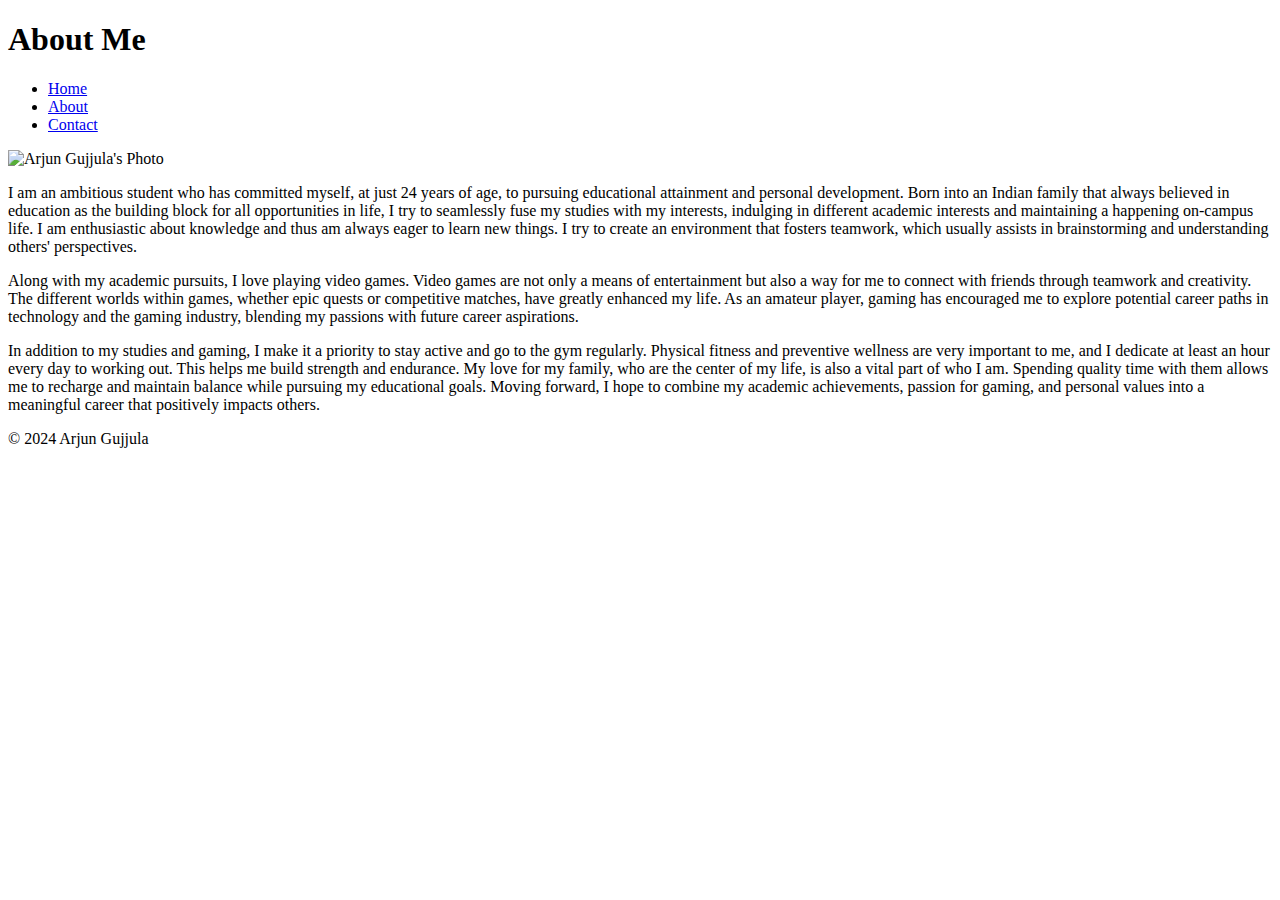
==== about.html @ ce628756 "about.html (a little about myself)" ====
<!DOCTYPE html>
<html lang="en">
<head>
    <meta charset="UTF-8">
    <meta name="viewport" content="width=device-width, initial-scale=1.0">
    <title>About Me | Arjun Gujjula's Portfolio</title>
    <link rel="stylesheet" href="styles.css"> <!-- Link to external CSS file for styling -->
</head>
<body>
    <!-- Header section for the About page -->
    <header>
        <h1>About Me</h1>
    </header>

    <!-- Navigation menu linking to other pages -->
    <nav>
        <ul>
            <li><a href="index.html">Home</a></li>
            <li><a href="about.html">About</a></li>
            <li><a href="contact.html">Contact</a></li>
        </ul>
    </nav>

    <!-- Main content section for the About page -->
    <section class="about-section">
    <img src=""C:/Users/arjun/Downloads/IMG_0513.jpg"" alt="Arjun Gujjula's Photo" class="profile-photo">
        <div class="bio">
            <p>I am an ambitious student who has committed myself, at just 24 years of age, to pursuing educational attainment and personal development. Born into an Indian family that always believed in education as the building block for all opportunities in life, I try to seamlessly fuse my studies with my interests, indulging in different academic interests and maintaining a happening on-campus life. I am enthusiastic about knowledge and thus am always eager to learn new things. I try to create an environment that fosters teamwork, which usually assists in brainstorming and understanding others' perspectives.</p>
            
            <p>Along with my academic pursuits, I love playing video games. Video games are not only a means of entertainment but also a way for me to connect with friends through teamwork and creativity. The different worlds within games, whether epic quests or competitive matches, have greatly enhanced my life. As an amateur player, gaming has encouraged me to explore potential career paths in technology and the gaming industry, blending my passions with future career aspirations.</p>
            
            <p>In addition to my studies and gaming, I make it a priority to stay active and go to the gym regularly. Physical fitness and preventive wellness are very important to me, and I dedicate at least an hour every day to working out. This helps me build strength and endurance. My love for my family, who are the center of my life, is also a vital part of who I am. Spending quality time with them allows me to recharge and maintain balance while pursuing my educational goals. Moving forward, I hope to combine my academic achievements, passion for gaming, and personal values into a meaningful career that positively impacts others.</p>
        </div>
    </section>

    <!-- Footer section -->
    <footer>
        <p>&copy; 2024 Arjun Gujjula</p>
    </footer>
</body>
</html>
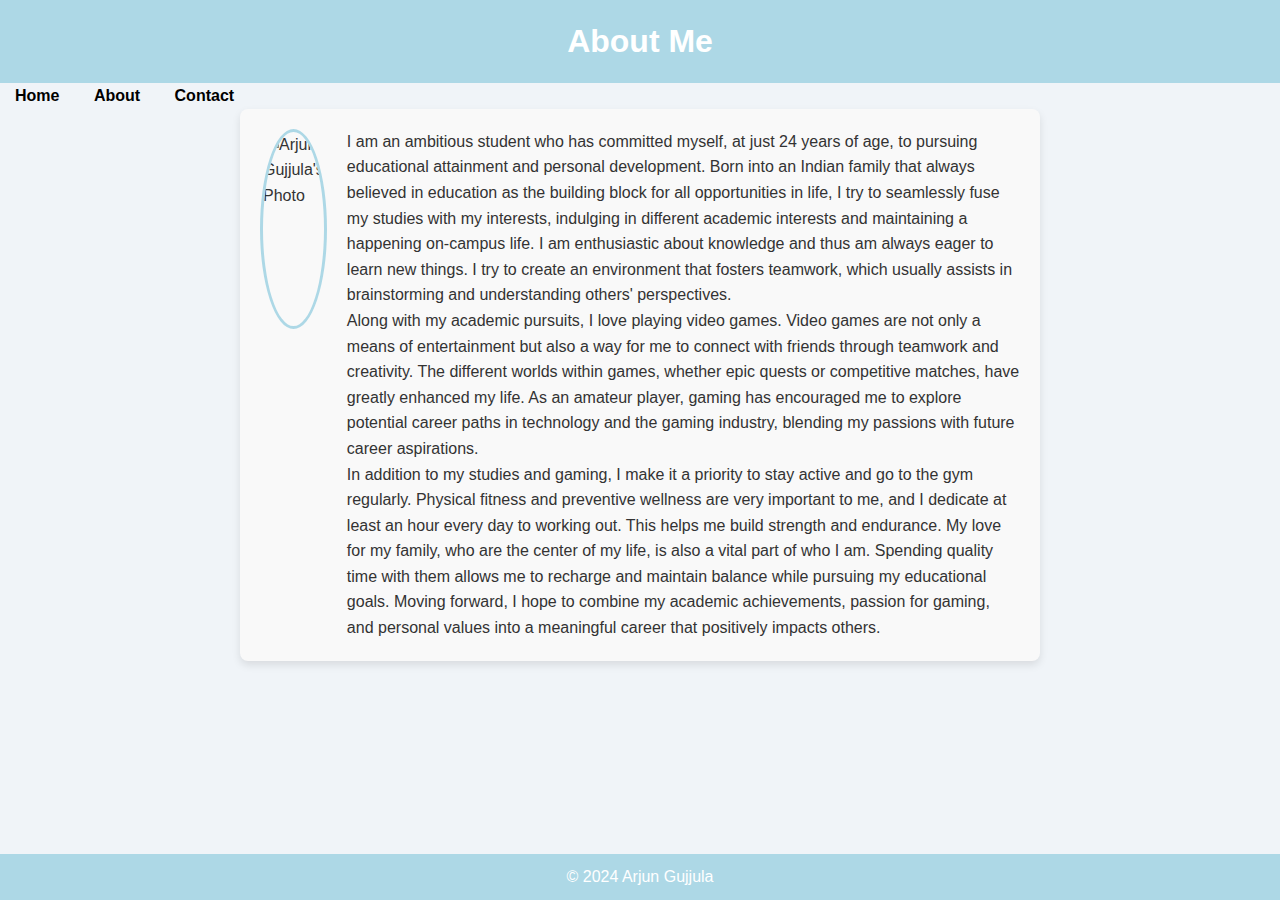
==== commit 5f35e8e7: "Update about.html" ====
--- a/about.html
+++ b/about.html
@@ -23,7 +23,7 @@
 
     <!-- Main content section for the About page -->
     <section class="about-section">
-    <img src=""C:/Users/arjun/Downloads/IMG_0513.jpg"" alt="Arjun Gujjula's Photo" class="profile-photo">
+    <img src="images/IMG_0513.jpg" alt="Arjun Gujjula's Photo" class="profile-photo">
         <div class="bio">
             <p>I am an ambitious student who has committed myself, at just 24 years of age, to pursuing educational attainment and personal development. Born into an Indian family that always believed in education as the building block for all opportunities in life, I try to seamlessly fuse my studies with my interests, indulging in different academic interests and maintaining a happening on-campus life. I am enthusiastic about knowledge and thus am always eager to learn new things. I try to create an environment that fosters teamwork, which usually assists in brainstorming and understanding others' perspectives.</p>
             
--- a/styles.css
+++ b/styles.css
@@ -0,0 +1,115 @@
+/* Basic reset */
+* {
+    margin: 0;
+    padding: 0;
+    box-sizing: border-box;
+}
+
+body {
+    font-family: Arial, sans-serif;
+    line-height: 1.6;
+    background-color: #f0f4f8; /* Light blue background */
+    color: #333;
+}
+
+/* Header section styling */
+header {
+    background: #add8e6; /* Light blue background for header */
+    color: #fff;
+    padding: 1rem 0;
+    text-align: center;
+}
+
+/* Navigation menu styling */
+nav ul {
+    list-style: none;
+    padding: 0;
+}
+
+nav ul li {
+    display: inline;
+    margin: 0 15px;
+}
+
+/* Navigation links and hover effect */
+nav ul li a {
+    text-decoration: none;
+    color: #000000; /* Black navigation links */
+    font-weight: bold;
+}
+
+nav ul li a:hover {
+    color: #ff6347; /* Tomato red for hover effect on navigation */
+}
+
+/* Section styling (e.g., content areas) */
+section {
+    padding: 20px;
+    max-width: 800px;
+    margin: 0 auto;
+    background-color: #ffffff; /* White background for sections */
+    border-radius: 8px;
+    box-shadow: 0 4px 8px rgba(0, 0, 0, 0.1);
+}
+
+/* Footer section styling */
+footer {
+    background: #add8e6; /* Light blue background matching the header */
+    color: #fff;
+    text-align: center;
+    padding: 10px;
+    position: fixed;
+    width: 100%;
+    bottom: 0;
+}
+
+/* About section styling with profile photo and bio */
+.about-section {
+    display: flex;
+    align-items: flex-start;
+    justify-content: space-between;
+    background-color: #f9f9f9; /* Light grey for bio section */
+    padding: 20px;
+    border-radius: 8px;
+}
+
+/* Profile photo styling */
+.profile-photo {
+    width: 200px; /* Adjust the width as per the layout */
+    height: 200px; /* Keeping the height and width equal for a circular image */
+    border-radius: 50%; /* Circular shape */
+    object-fit: cover; /* Ensures the image covers the area without distortion */
+    margin-right: 20px;
+    border: 3px solid #add8e6; /* Light blue border for the photo */
+}
+
+
+/* Form styling for Contact page */
+form {
+    display: flex;
+    flex-direction: column;
+    background-color: #f9f9f9; /* Light grey for form section */
+    padding: 20px;
+    border-radius: 8px;
+}
+
+label, input, textarea {
+    margin-bottom: 10px;
+    padding: 10px;
+    border: 1px solid #ccc;
+    border-radius: 4px;
+}
+
+/* Submit button styling */
+button {
+    padding: 10px;
+    background-color: #ff6347; /* Tomato red for submit button */
+    color: #fff;
+    border: none;
+    border-radius: 4px;
+    cursor: pointer;
+}
+
+button:hover {
+    background-color: #ff4500; /* Darker orange for hover effect on button */
+}
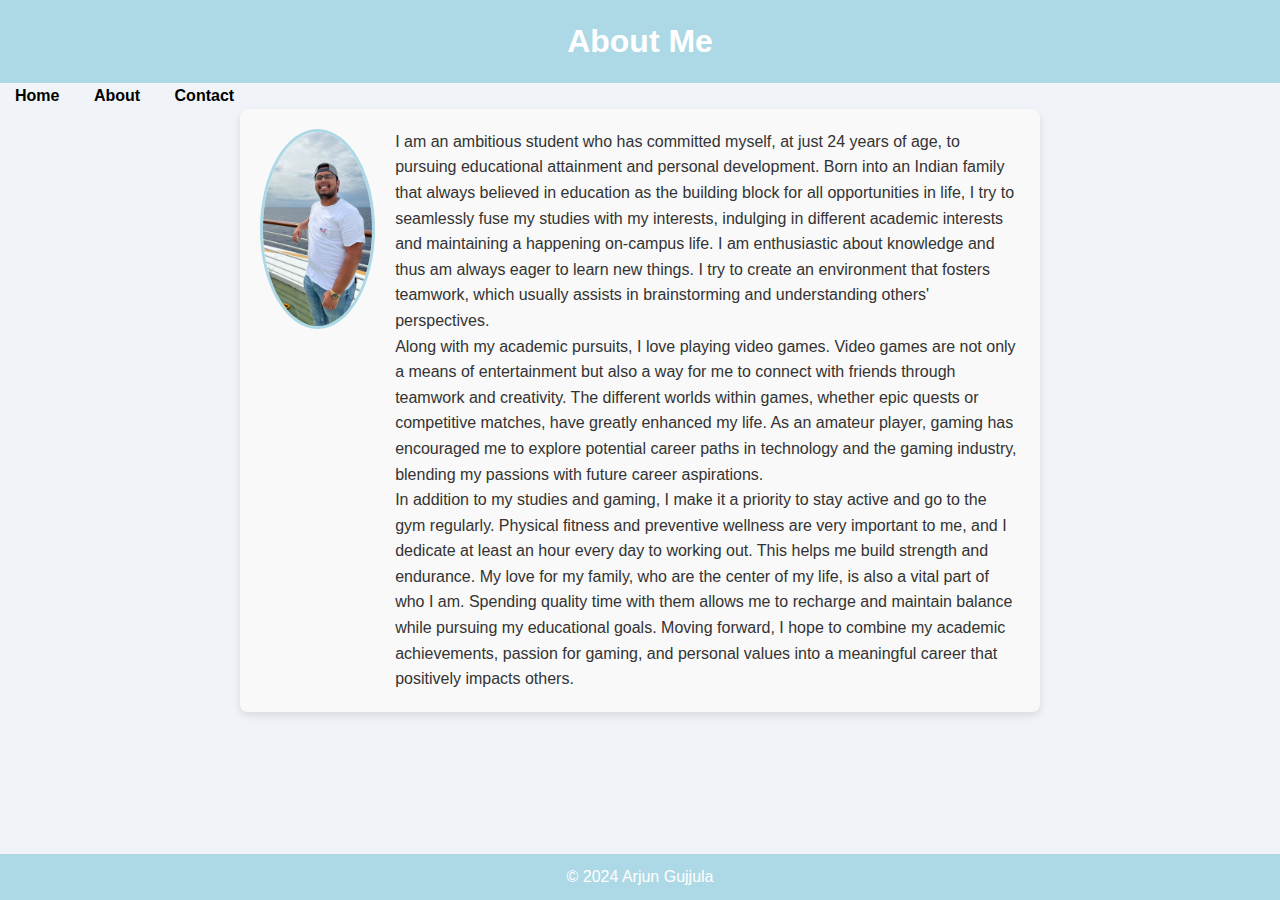
==== commit b9d68d0b: "Update about.html" ====
--- a/about.html
+++ b/about.html
@@ -23,7 +23,7 @@
 
     <!-- Main content section for the About page -->
     <section class="about-section">
-    <img src="images/IMG_0513.jpg" alt="Arjun Gujjula's Photo" class="profile-photo">
+        <img src="IMG_0513.jpg" alt="Arjun Gujjula's Photo" class="profile-photo">
         <div class="bio">
             <p>I am an ambitious student who has committed myself, at just 24 years of age, to pursuing educational attainment and personal development. Born into an Indian family that always believed in education as the building block for all opportunities in life, I try to seamlessly fuse my studies with my interests, indulging in different academic interests and maintaining a happening on-campus life. I am enthusiastic about knowledge and thus am always eager to learn new things. I try to create an environment that fosters teamwork, which usually assists in brainstorming and understanding others' perspectives.</p>
             
@@ -39,3 +39,4 @@
     </footer>
 </body>
 </html>
+
--- a/styles.css
+++ b/styles.css
@@ -83,6 +83,11 @@
     border: 3px solid #add8e6; /* Light blue border for the photo */
 }
 
+/* Bio text section */
+.bio {
+    flex-grow: 1; /* Ensures the text takes up the remaining space next to the image */
+    text-align: left; /* Align text to the left */
+}
 
 /* Form styling for Contact page */
 form {
